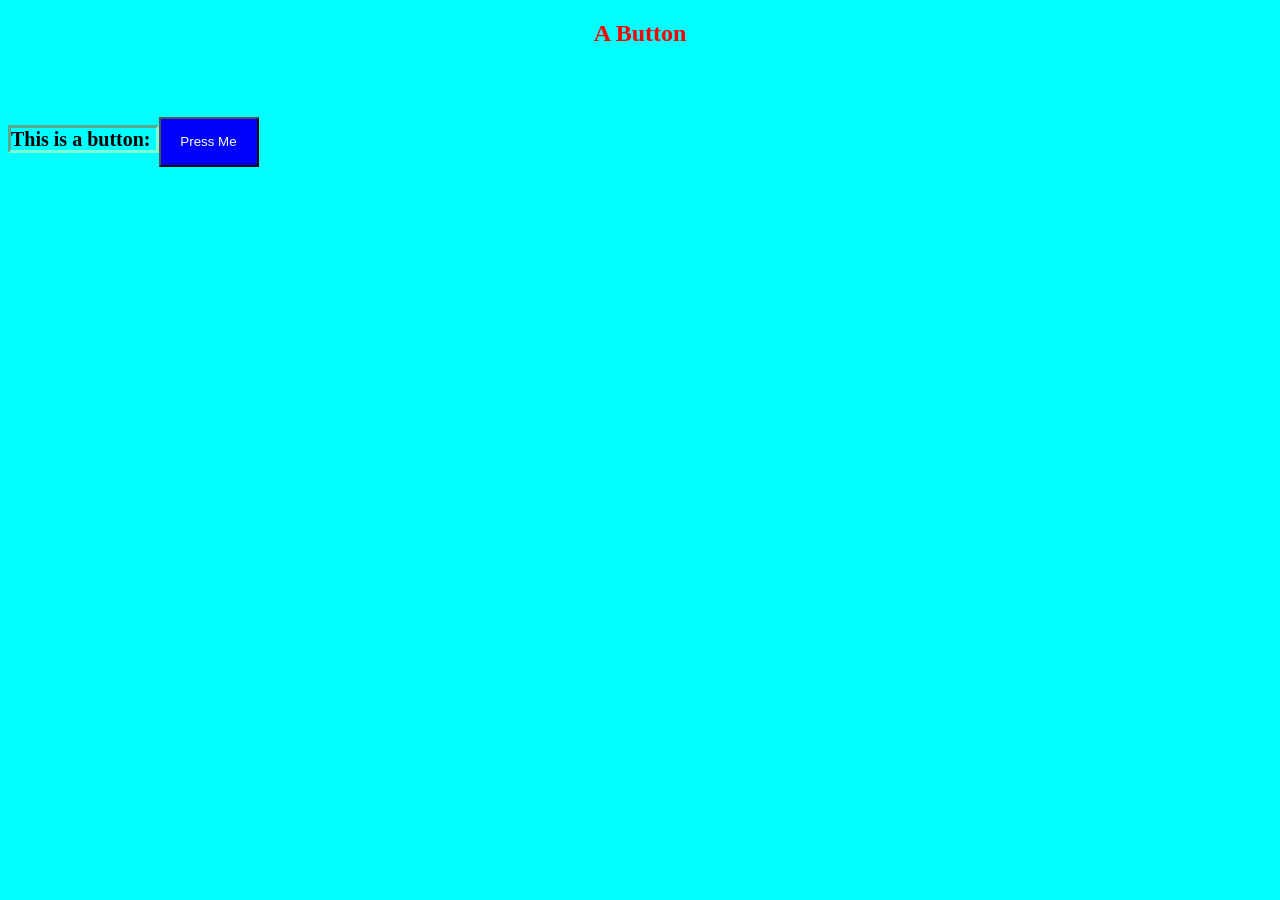
==== Index.html @ 9981a9bc "webhook added" ====
<!DOCTYPE html>
<html>
    <head>
        <link rel="stylesheet" href="Style.css">

        <title>Just in Case</title>

    </head>
    <body>
        
            
        <h2>A Button</h2>

        <strong class="normal">This is a button: </strong>
        <button style="background-color: blue; color: white;" id="myButton" onclick="myFunction()">Press Me</button>

        <script src="Backend.js"></script>
    </body>
</html>
---- Style.css ----
body {
    background-color: aqua;
}
h2 {
    color:red;
    text-align: center;
}
strong {
    border-style: inset;
    border-color: aquamarine;
    font-size: 20px;
}
button{
    margin-top: 50px;
    width:100px;
    height:50px;
}
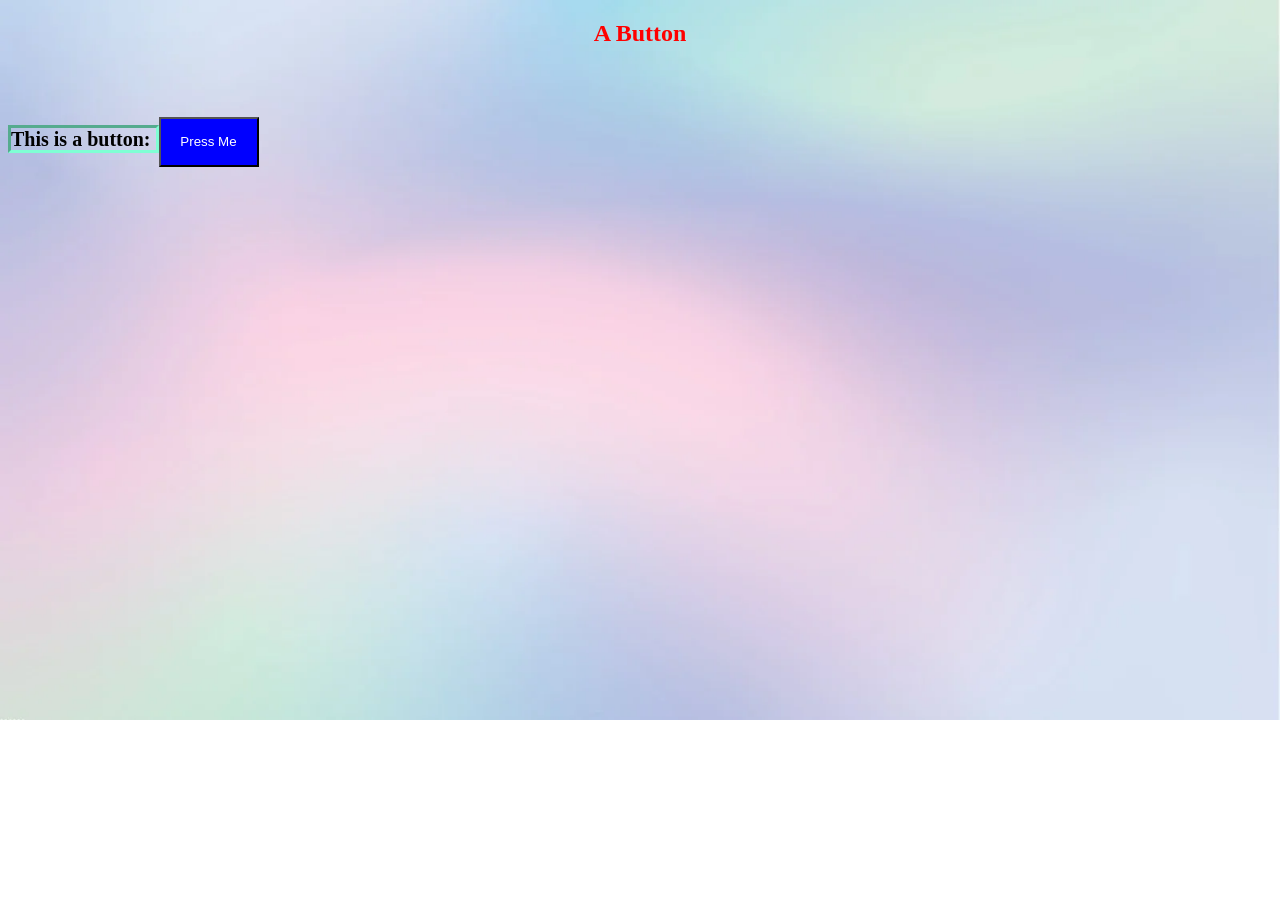
==== commit 5335d9f9: "Merge branch 'main' of https://github.com/pogaming4267/site" ====
--- a/Index.html
+++ b/Index.html
@@ -10,9 +10,10 @@
         
             
         <h2>A Button</h2>
+        <div ></div>
 
         <strong class="normal">This is a button: </strong>
-        <button style="background-color: blue; color: white;" id="myButton" onclick="myFunction()">Press Me</button>
+        <button id="myButton">Press Me</button>
 
         <script src="Backend.js"></script>
     </body>
--- a/Style.css
+++ b/Style.css
@@ -1,17 +1,23 @@
 body {
-    background-color: aqua;
+    
+    background-image:url(photo.png);
+    background-repeat: no-repeat;
+    background-size: cover;
 }
 h2 {
     color:red;
     text-align: center;
 }
+
 strong {
     border-style: inset;
     border-color: aquamarine;
     font-size: 20px;
 }
-button{
+#myButton{
     margin-top: 50px;
     width:100px;
     height:50px;
+    background-color: blue;
+    color: white;
 }
